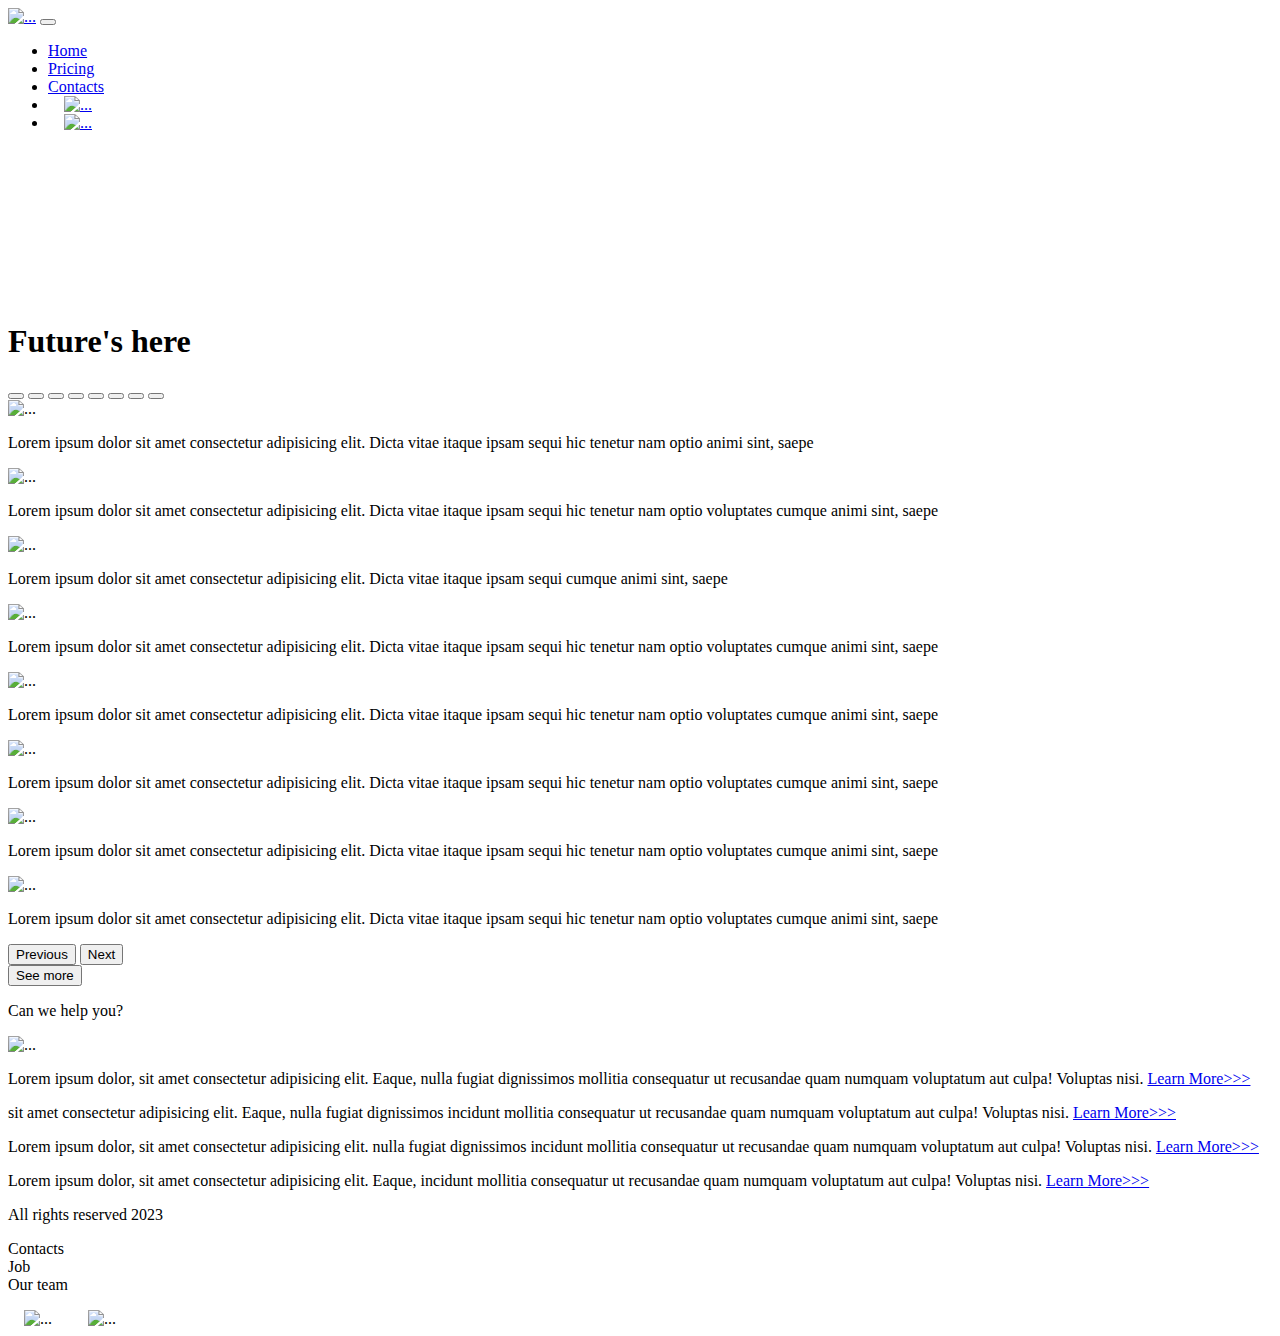
==== index.html @ bba1764e "Add files via upload" ====
<!DOCTYPE html>
<html lang="en">

<head>
  <meta charset="UTF-8">
  <meta http-equiv="X-UA-Compatible" content="IE=edge">
  <meta name="viewport" content="width=device-width, initial-scale=1.0">
  <link href="https://cdn.jsdelivr.net/npm/bootstrap@5.3.0/dist/css/bootstrap.min.css" rel="stylesheet"
    integrity="sha384-9ndCyUaIbzAi2FUVXJi0CjmCapSmO7SnpJef0486qhLnuZ2cdeRhO02iuK6FUUVM" crossorigin="anonymous">
  <link rel="stylesheet" href="source/styles/mycss.css">
  <link rel="stylesheet" href="source/styles/bgvideo.css">
  <link rel="apple-touch-icon" sizes="180x180" href="source/files/favicon_io/apple-touch-icon.png">
  <link rel="icon" type="image/png" sizes="32x32" href="source/files/favicon_io/favicon-32x32.png">
  <link rel="icon" type="image/png" sizes="16x16" href="source/files/favicon_io/favicon-16x16.png">
  <link rel="manifest" href="source/files/favicon_io/site.webmanifest">
  <title>HiT</title>
</head>

<body>
  <header>
    <nav class="navbar navbar-expand-lg bg-dark">
      <div class="container-fluid">
        <a class="navbar-brand" href="/"><img src="source/files/logo.png" alt="..."></a>
        <button class="navbar-toggler" type="button" data-bs-toggle="collapse" data-bs-target="#navbarNav"
          aria-controls="navbarNav" aria-expanded="false" aria-label="Toggle navigation">
          <span class="navbar-toggler-icon"></span>
        </button>
        <div class="collapse navbar-collapse" id="navbarNav">
          <ul class="navbar-nav">
            <li class="nav-item">
              <a class="nav-link active" aria-current="page" href="/">Home</a>
            </li>
            <li class="nav-item">
              <a class="nav-link" href="pricing.html">Pricing</a>
            </li>
            <li class="nav-item">
              <a class="nav-link" href="pricing.html">Contacts</a>
            </li>
            <li class="nav-item">
              <a class="nav-link" href="pricing.html"><img style="width: 30px; margin-inline: 1em;"
                  src="source/files/yt.png" alt="..."></a>
            </li>
            <li class="nav-item">
              <a class="nav-link" href="pricing.html"><img style="width: 27px; margin-inline: 1em;"
                  src="source/files/tg.png" alt="..."></a>
            </li>
          </ul>
        </div>
      </div>
    </nav>
  </header>

  <section>
    
    <div class="bgvideo">
      <video src="source/files/pexels_videos_1918465 (2160p).mp4" type="video/mp4" autoplay muted loop></video>
      <div class="effect"></div>
      <div class="video-text">
        <h1>Future's here</h1>
      </div>
    </div>

    <div class="container-fluid mt-4">
      <div class="row">
        <div class="col-lg-1">
        </div>
        <div class="col-lg-8 col-md-12">
          <div class="row">

            <div id="carouselExampleIndicators" class="carousel slide">
              <div class="carousel-indicators">
                <button type="button" data-bs-target="#carouselExampleIndicators" data-bs-slide-to="0" class="active"
                  aria-current="true" aria-label="Slide 1"></button>
                <button type="button" data-bs-target="#carouselExampleIndicators" data-bs-slide-to="1"
                  aria-label="Slide 2"></button>
                <button type="button" data-bs-target="#carouselExampleIndicators" data-bs-slide-to="2"
                  aria-label="Slide 3"></button>
                <button type="button" data-bs-target="#carouselExampleIndicators" data-bs-slide-to="3"
                  aria-label="Slide 4"></button>
                <button type="button" data-bs-target="#carouselExampleIndicators" data-bs-slide-to="4"
                  aria-label="Slide 5"></button>
                <button type="button" data-bs-target="#carouselExampleIndicators" data-bs-slide-to="5"
                  aria-label="Slide 6"></button>
                <button type="button" data-bs-target="#carouselExampleIndicators" data-bs-slide-to="6"
                  aria-label="Slide 7"></button>
                <button type="button" data-bs-target="#carouselExampleIndicators" data-bs-slide-to="7"
                  aria-label="Slide 8"></button>
              </div>
              <div class="carousel-inner">
                <div class="carousel-item active">
                  <div class="d-block w-100">
                    <div class="row">
                      <div class="col-lg-6 col-md-6">
                        <img src="source/images/controller.png" class="w-100" alt="...">
                      </div>
                      <div class="col-lg-6 col-md-6 slide-text">
                        <p>Lorem ipsum dolor sit amet consectetur adipisicing elit. Dicta vitae itaque ipsam sequi hic
                          tenetur nam optio animi sint, saepe </p>
                      </div>
                    </div>
                  </div>
                </div>
                <div class="carousel-item">
                  <div class="d-block w-100">
                    <div class="row">
                      <div class="col-lg-6 col-md-6">
                        <img src="source/images/laptop.png" class="w-100" alt="...">
                      </div>
                      <div class="col-lg-6 col-md-6 slide-text">
                        <p>Lorem ipsum dolor sit amet consectetur adipisicing elit. Dicta vitae itaque ipsam sequi hic
                          tenetur nam optio voluptates cumque animi sint, saepe </p>
                      </div>
                    </div>
                  </div>
                </div>
                <div class="carousel-item">
                  <div class="d-block w-100">
                    <div class="row">
                      <div class="col-lg-6 col-md-6">
                        <img src="source/images/other.png" class="w-100" alt="...">
                      </div>
                      <div class="col-lg-6 col-md-6 slide-text">
                        <p>Lorem ipsum dolor sit amet consectetur adipisicing elit. Dicta vitae itaque ipsam sequi
                          cumque animi sint, saepe </p>
                      </div>
                    </div>
                  </div>
                </div>
                <div class="carousel-item">
                  <div class="d-block w-100">
                    <div class="row">
                      <div class="col-lg-6 col-md-6">
                        <img src="source/images/gaming pc.png" class="w-100" alt="...">
                      </div>
                      <div class="col-lg-6 col-md-6 slide-text">
                        <p>Lorem ipsum dolor sit amet consectetur adipisicing elit. Dicta vitae itaque ipsam sequi hic
                          tenetur nam optio voluptates cumque animi sint, saepe </p>
                      </div>
                    </div>
                  </div>
                </div>
                <div class="carousel-item">
                  <div class="d-block w-100">
                    <div class="row">
                      <div class="col-lg-6 col-md-6">
                        <img src="source/images/gpu.png" class="w-100" alt="...">
                      </div>
                      <div class="col-lg-6 col-md-6 slide-text">
                        <p>Lorem ipsum dolor sit amet consectetur adipisicing elit. Dicta vitae itaque ipsam sequi hic
                          tenetur nam optio voluptates cumque animi sint, saepe </p>
                      </div>
                    </div>
                  </div>
                </div>
                <div class="carousel-item">
                  <div class="d-block w-100">
                    <div class="row">
                      <div class="col-lg-6 col-md-6">
                        <img src="source/images/vr.png" class="w-100" alt="...">
                      </div>
                      <div class="col-lg-6 col-md-6 slide-text">
                        <p>Lorem ipsum dolor sit amet consectetur adipisicing elit. Dicta vitae itaque ipsam sequi hic
                          tenetur nam optio voluptates cumque animi sint, saepe </p>
                      </div>
                    </div>
                  </div>
                </div>
                <div class="carousel-item">
                  <div class="d-block w-100">
                    <div class="row">
                      <div class="col-lg-6 col-md-6">
                        <img src="source/images/acc.png" class="w-100" alt="...">
                      </div>
                      <div class="col-lg-6 col-md-6 slide-text">
                        <p>Lorem ipsum dolor sit amet consectetur adipisicing elit. Dicta vitae itaque ipsam sequi hic
                          tenetur nam optio voluptates cumque animi sint, saepe </p>
                      </div>
                    </div>
                  </div>
                </div>
                <div class="carousel-item">
                  <div class="d-block w-100">
                    <div class="row">
                      <div class="col-lg-6 col-md-6">
                        <img src="source/images/cpu.png" class="w-100" alt="...">
                      </div>
                      <div class="col-lg-6 col-md-6 slide-text">
                        <p>Lorem ipsum dolor sit amet consectetur adipisicing elit. Dicta vitae itaque ipsam sequi hic
                          tenetur nam optio voluptates cumque animi sint, saepe </p>
                      </div>
                    </div>
                  </div>
                </div>
              </div>
              <button class="carousel-control-prev" type="button" data-bs-target="#carouselExampleIndicators"
                data-bs-slide="prev">
                <span class="carousel-control-prev-icon" aria-hidden="true"></span>
                <span class="visually-hidden">Previous</span>
              </button>
              <button class="carousel-control-next" type="button" data-bs-target="#carouselExampleIndicators"
                data-bs-slide="next">
                <span class="carousel-control-next-icon" aria-hidden="true"></span>
                <span class="visually-hidden">Next</span>
              </button>
            </div>
            <div class="col-lg-12 col-md-12 text-center mt-4">
              <button type="button" class="btn btn-outline-primary btn-lg my-4">See more</button>
            </div>
            <div class="col-lg-12 col-md-12 text-center mt-4">
              <p>Can we help you?</p>
            </div>
            <div class="col-lg-12 col-md-12 text-center">
              <img class="call-anim" style="width: 40px;" src="source/files/phone.png" alt="...">
            </div>
          </div>
        </div>
        <div class="col-lg-3 col-md-12">
          <div class="row px-2">
            <div class="col-lg-12 sidebar my-4">
              <p>Lorem ipsum dolor, sit amet consectetur adipisicing elit. Eaque, nulla fugiat dignissimos mollitia
                consequatur ut recusandae quam numquam voluptatum aut culpa! Voluptas nisi. <a href="#">Learn
                  More>>></a></p>
            </div>
            <div class="col-lg-12 sidebar my-4">
              <p>sit amet consectetur adipisicing elit. Eaque, nulla fugiat dignissimos incidunt
                mollitia consequatur ut recusandae quam numquam voluptatum aut culpa! Voluptas nisi. <a href="#">Learn
                  More>>></a></p>
            </div>
            <div class="col-lg-12 sidebar my-4">
              <p>Lorem ipsum dolor, sit amet consectetur adipisicing elit. nulla fugiat dignissimos incidunt mollitia
                consequatur ut recusandae quam numquam voluptatum aut culpa! Voluptas nisi. <a href="#">Learn
                  More>>></a></p>
            </div>
            <div class="col-lg-12 sidebar my-4">
              <p>Lorem ipsum dolor, sit amet consectetur adipisicing elit. Eaque, incidunt mollitia consequatur ut
                recusandae quam numquam voluptatum aut culpa! Voluptas nisi. <a href="#">Learn More>>></a></p>
            </div>
          </div>
        </div>
      </div>
    </div>
  </section>

  <footer class="mt-4">
    <div class="container-fluid">
      <div class="row">
        <div class="col-lg-4 col-md-12 footer-text text-center">
          <p> All rights reserved 2023</p>
        </div>
        <div class="col-lg-4 col-md-12 footer-text text-center">
          <p>Contacts<br>Job<br>Our team</p>
        </div>
        <div class="col-lg-4 col-md-12 media-links">
          <img style="width: 40px; margin-inline: 1em;" src="source/files/yt.png" alt="...">
          <img style="width: 40px; margin-inline: 1em;" src="source/files/tg.png" alt="...">
        </div>
      </div>
    </div>
  </footer>

  <script src="https://cdn.jsdelivr.net/npm/bootstrap@5.3.0/dist/js/bootstrap.bundle.min.js"
    integrity="sha384-geWF76RCwLtnZ8qwWowPQNguL3RmwHVBC9FhGdlKrxdiJJigb/j/68SIy3Te4Bkz"
    crossorigin="anonymous"></script>
</body>

</html>
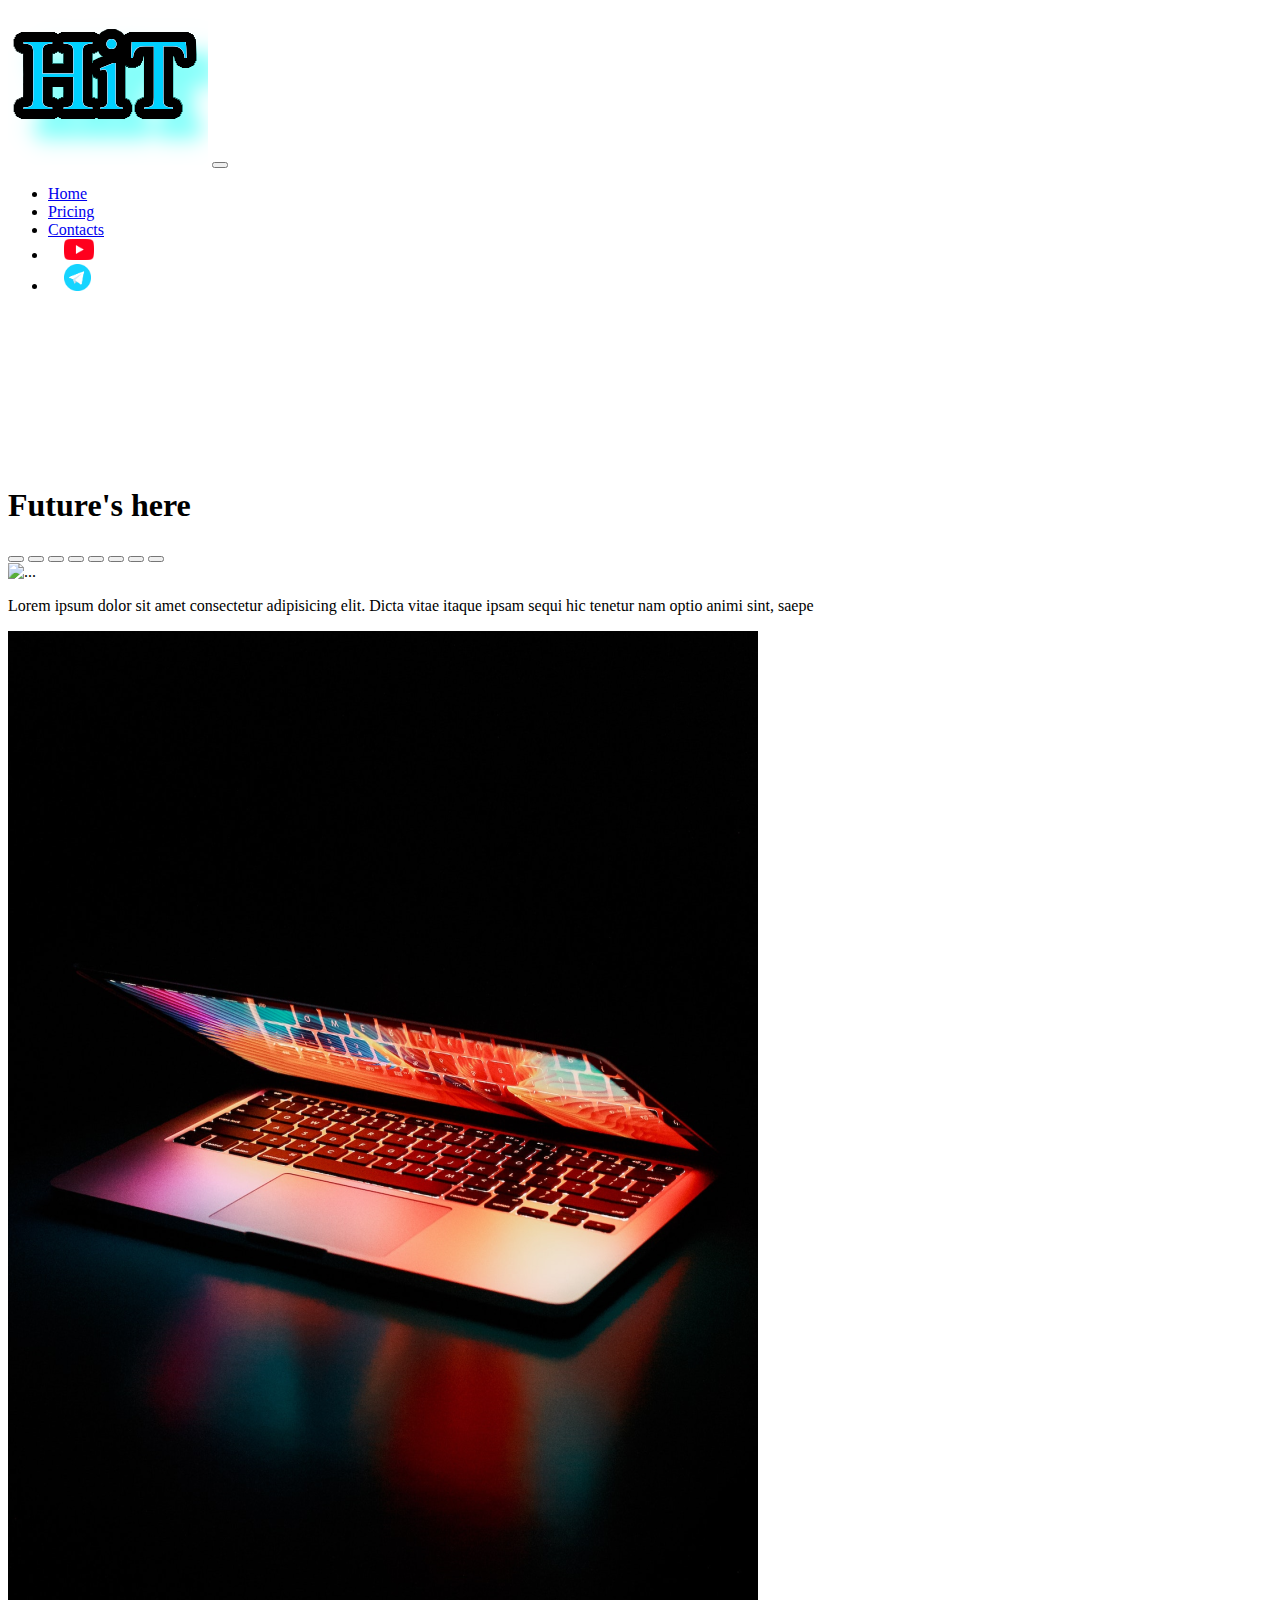
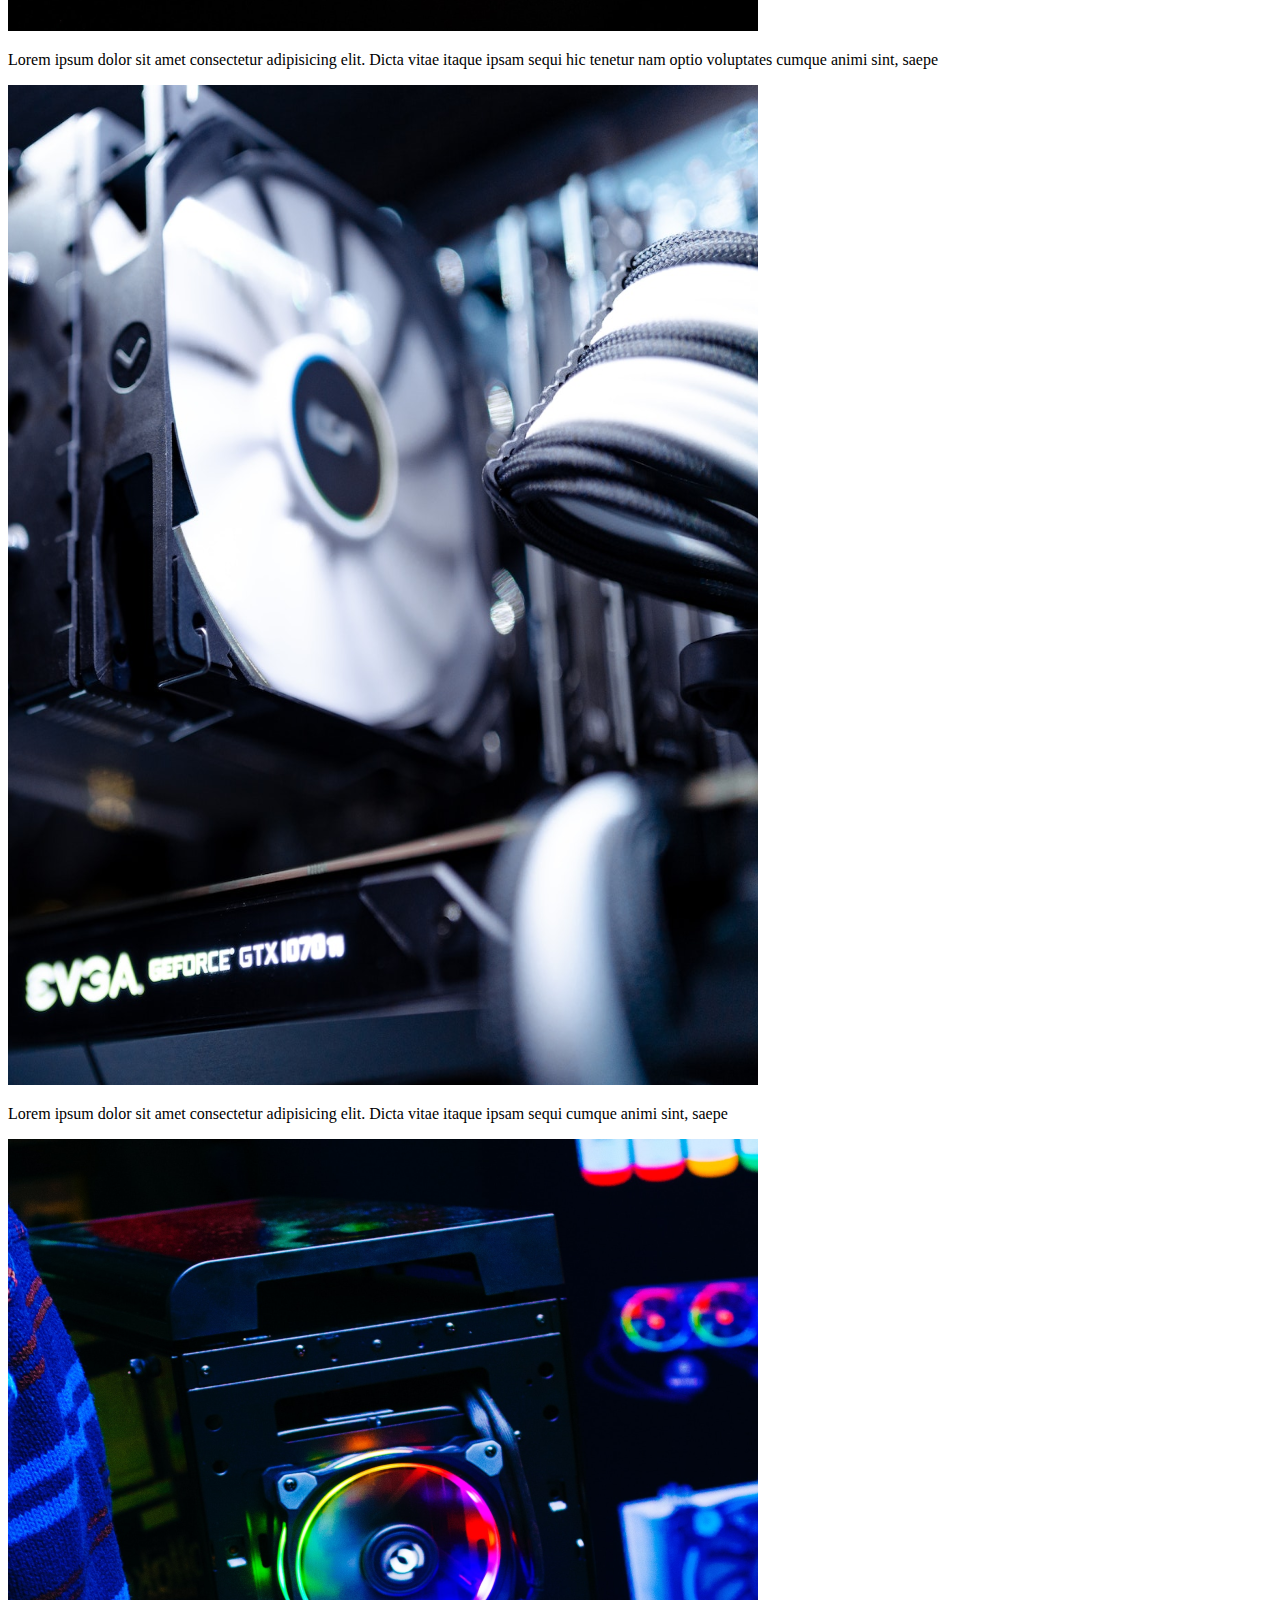
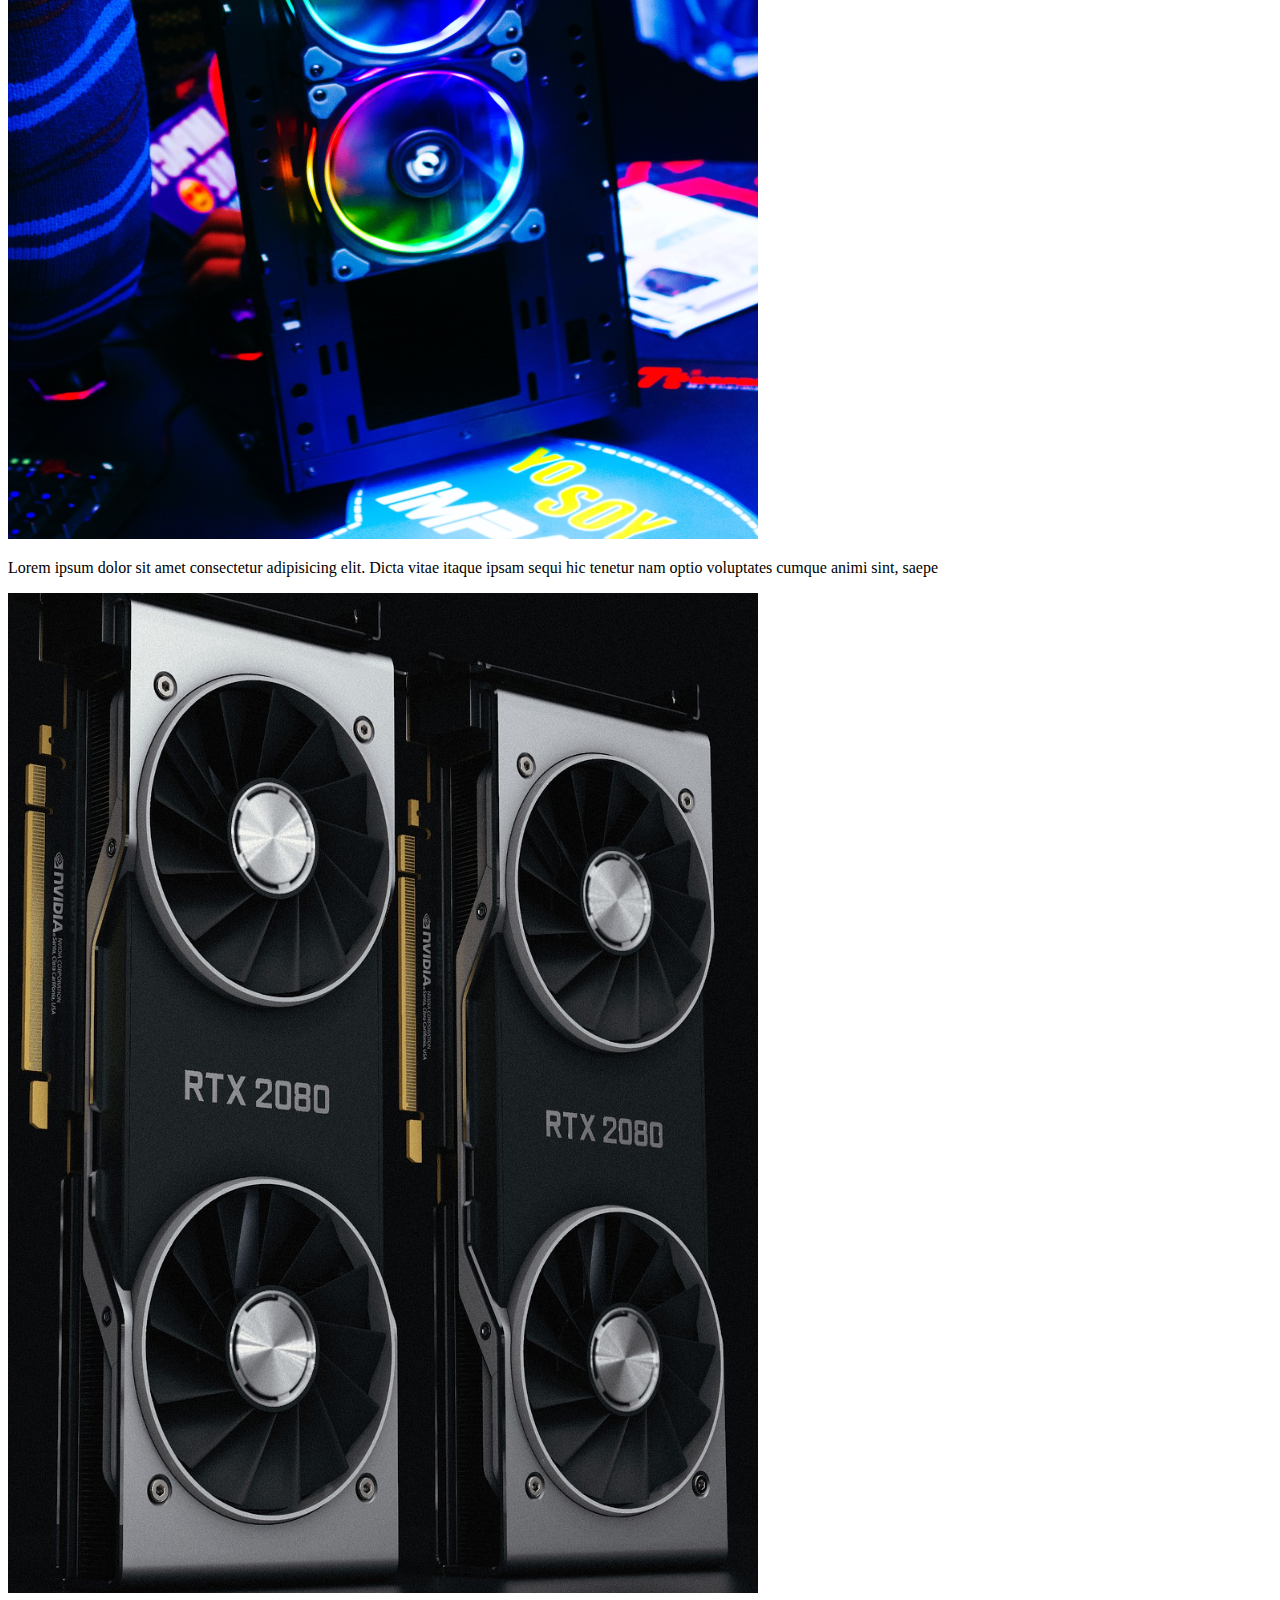
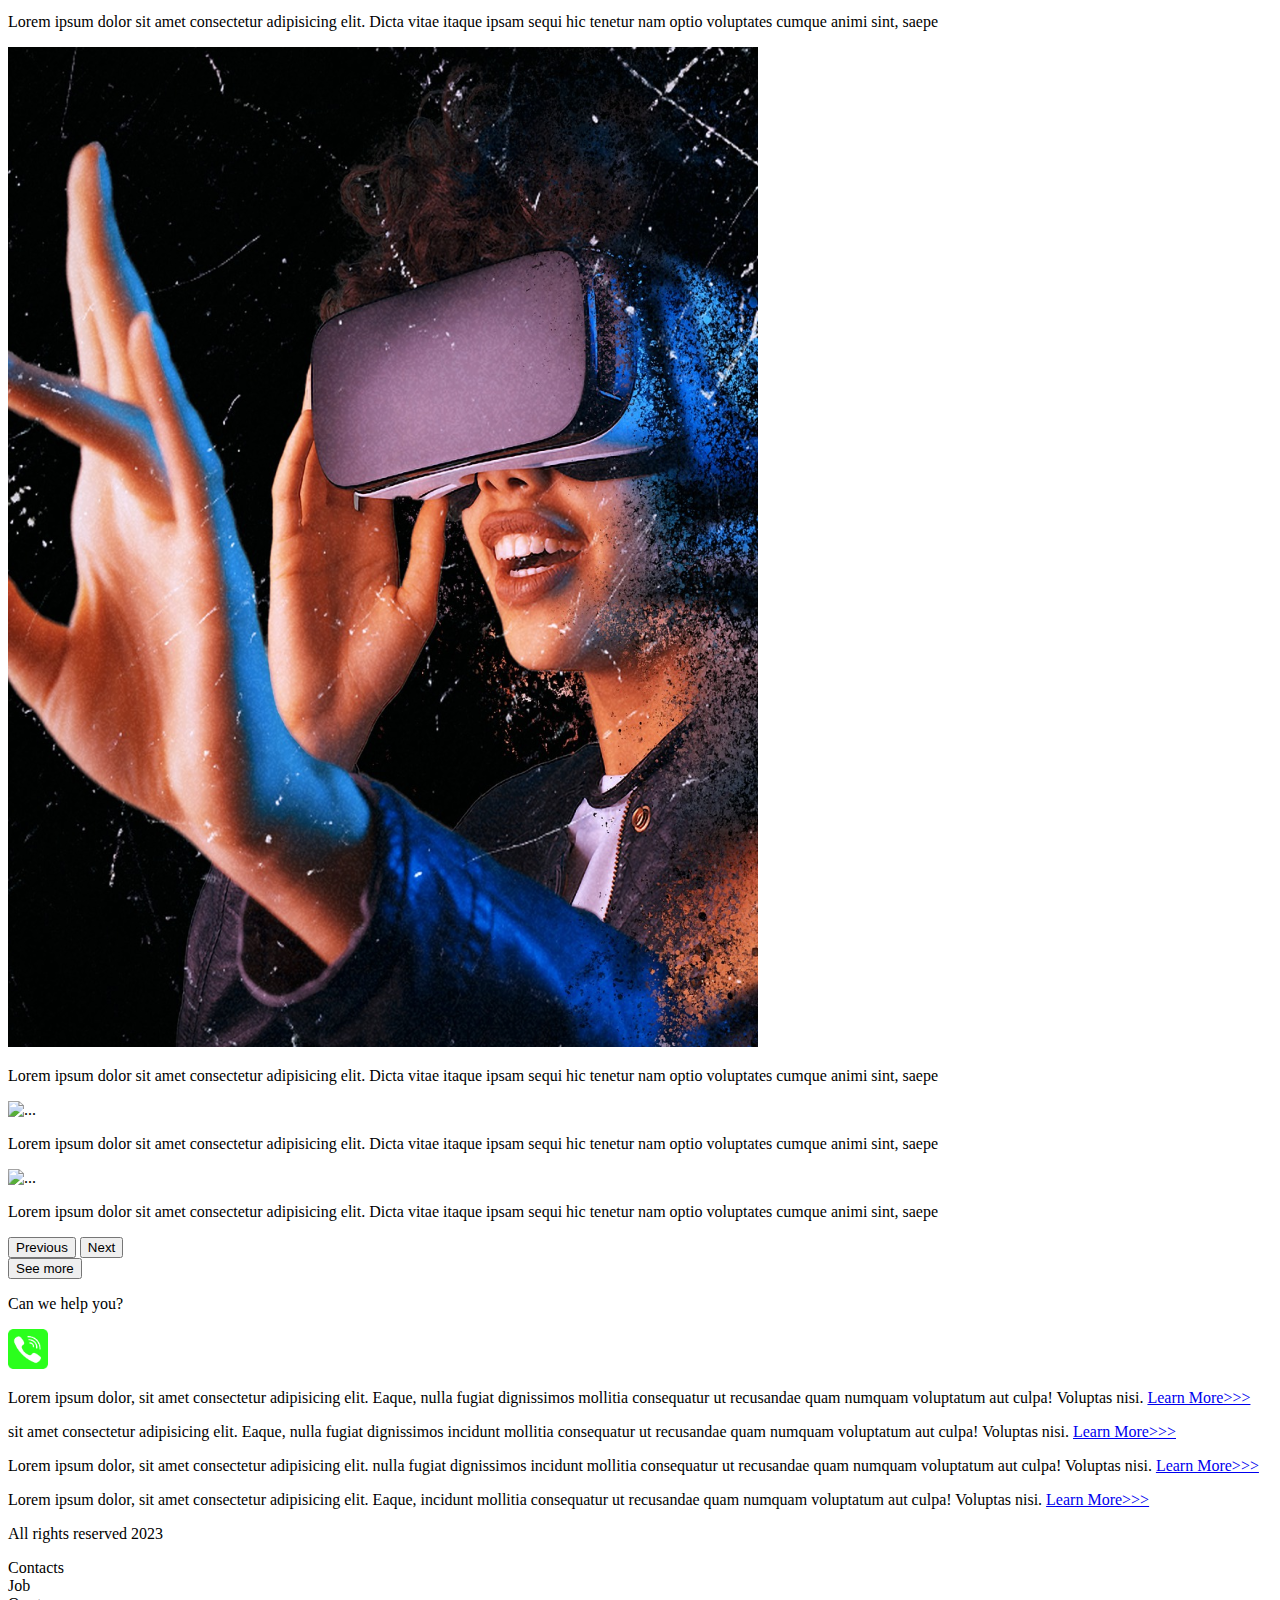
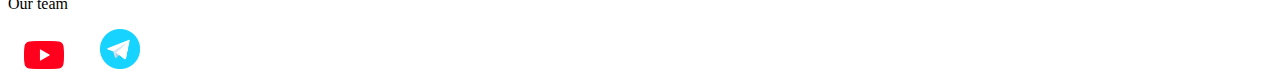
==== commit ef875f62: "Update index.html" ====
--- a/index.html
+++ b/index.html
@@ -20,7 +20,7 @@
   <header>
     <nav class="navbar navbar-expand-lg bg-dark">
       <div class="container-fluid">
-        <a class="navbar-brand" href="/"><img src="source/files/logo.png" alt="..."></a>
+        <a class="navbar-brand" href="/docs"><img src="source/files/logo.png" alt="..."></a>
         <button class="navbar-toggler" type="button" data-bs-toggle="collapse" data-bs-target="#navbarNav"
           aria-controls="navbarNav" aria-expanded="false" aria-label="Toggle navigation">
           <span class="navbar-toggler-icon"></span>
@@ -28,7 +28,7 @@
         <div class="collapse navbar-collapse" id="navbarNav">
           <ul class="navbar-nav">
             <li class="nav-item">
-              <a class="nav-link active" aria-current="page" href="/">Home</a>
+              <a class="nav-link active" aria-current="page" href="/docs">Home</a>
             </li>
             <li class="nav-item">
               <a class="nav-link" href="pricing.html">Pricing</a>
@@ -263,4 +263,4 @@
     crossorigin="anonymous"></script>
 </body>
 
-</html>+</html>
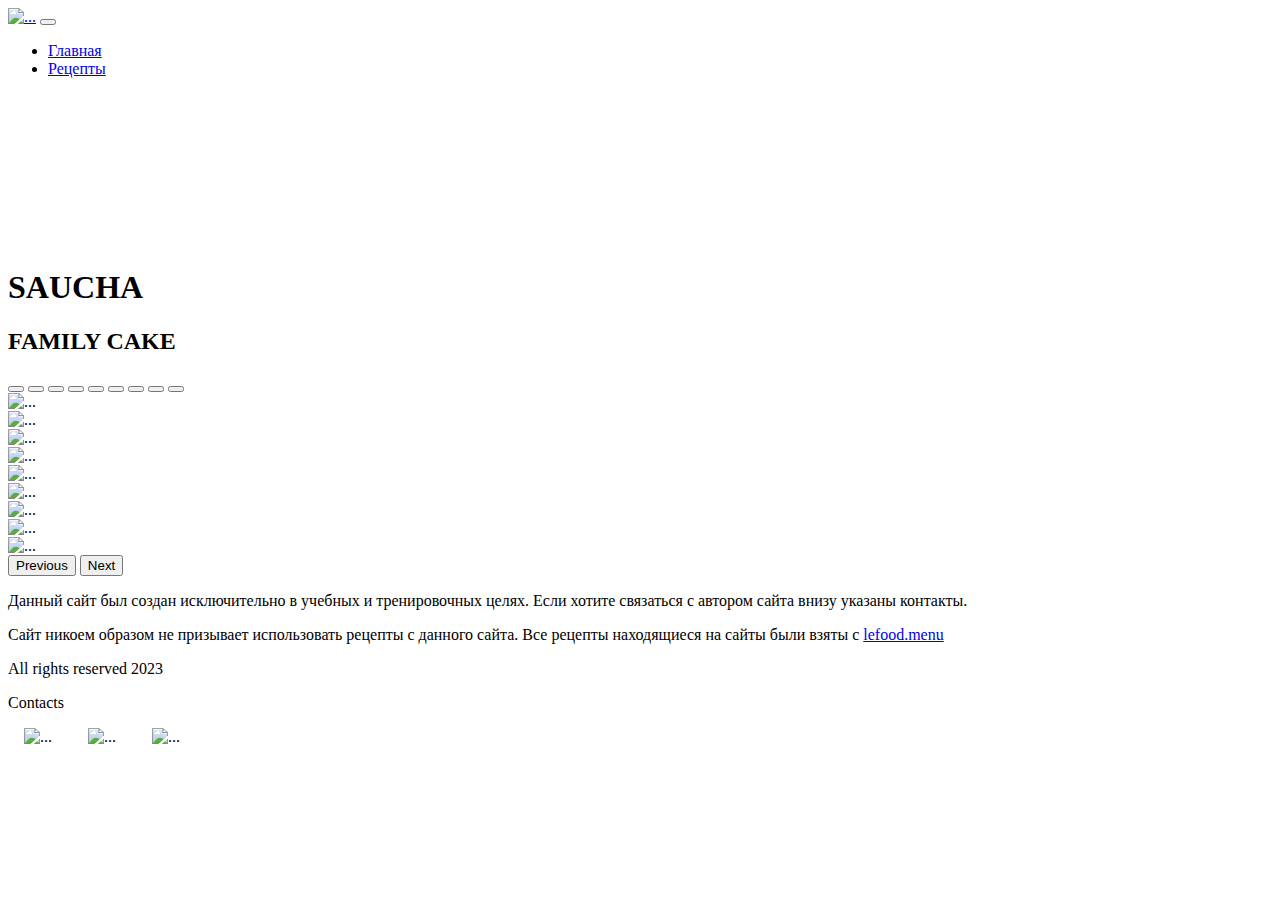
==== commit be24d9ad: "Add files via upload" ====
--- a/index.html
+++ b/index.html
@@ -13,14 +13,14 @@
   <link rel="icon" type="image/png" sizes="32x32" href="source/files/favicon_io/favicon-32x32.png">
   <link rel="icon" type="image/png" sizes="16x16" href="source/files/favicon_io/favicon-16x16.png">
   <link rel="manifest" href="source/files/favicon_io/site.webmanifest">
-  <title>HiT</title>
+  <title>SAUCHA</title>
 </head>
 
 <body>
   <header>
-    <nav class="navbar navbar-expand-lg bg-dark">
+    <nav class="navbar navbar-expand-lg nav-mystyle">
       <div class="container-fluid">
-        <a class="navbar-brand" href="/docs"><img src="source/files/logo.png" alt="..."></a>
+        <a class="navbar-brand" href="index.html"><img src="source/files/logo.png" alt="..."></a>
         <button class="navbar-toggler" type="button" data-bs-toggle="collapse" data-bs-target="#navbarNav"
           aria-controls="navbarNav" aria-expanded="false" aria-label="Toggle navigation">
           <span class="navbar-toggler-icon"></span>
@@ -28,21 +28,10 @@
         <div class="collapse navbar-collapse" id="navbarNav">
           <ul class="navbar-nav">
             <li class="nav-item">
-              <a class="nav-link active" aria-current="page" href="/docs">Home</a>
+              <a class="nav-link active" aria-current="page" href="index.html">Главная</a>
             </li>
             <li class="nav-item">
-              <a class="nav-link" href="pricing.html">Pricing</a>
-            </li>
-            <li class="nav-item">
-              <a class="nav-link" href="pricing.html">Contacts</a>
-            </li>
-            <li class="nav-item">
-              <a class="nav-link" href="pricing.html"><img style="width: 30px; margin-inline: 1em;"
-                  src="source/files/yt.png" alt="..."></a>
-            </li>
-            <li class="nav-item">
-              <a class="nav-link" href="pricing.html"><img style="width: 27px; margin-inline: 1em;"
-                  src="source/files/tg.png" alt="..."></a>
+              <a class="nav-link" href="pricing.html">Рецепты</a>
             </li>
           </ul>
         </div>
@@ -50,23 +39,21 @@
     </nav>
   </header>
 
-  <section>
-    
+  <section> 
     <div class="bgvideo">
-      <video src="source/files/pexels_videos_1918465 (2160p).mp4" type="video/mp4" autoplay muted loop></video>
+      <video src="source/files/video (1080p).mp4" type="video/mp4" autoplay muted loop></video>
       <div class="effect"></div>
       <div class="video-text">
-        <h1>Future's here</h1>
+        <h1 class="text-center vid-fon">SAUCHA</h1>
+        <H2 class="vid-fon">FAMILY CAKE</H2>
       </div>
     </div>
-
     <div class="container-fluid mt-4">
       <div class="row">
         <div class="col-lg-1">
         </div>
         <div class="col-lg-8 col-md-12">
           <div class="row">
-
             <div id="carouselExampleIndicators" class="carousel slide">
               <div class="carousel-indicators">
                 <button type="button" data-bs-target="#carouselExampleIndicators" data-bs-slide-to="0" class="active"
@@ -85,108 +72,87 @@
                   aria-label="Slide 7"></button>
                 <button type="button" data-bs-target="#carouselExampleIndicators" data-bs-slide-to="7"
                   aria-label="Slide 8"></button>
+                <button type="button" data-bs-target="#carouselExampleIndicators" data-bs-slide-to="8"
+                  aria-label="Slide 9"></button>
               </div>
               <div class="carousel-inner">
                 <div class="carousel-item active">
                   <div class="d-block w-100">
                     <div class="row">
-                      <div class="col-lg-6 col-md-6">
-                        <img src="source/images/controller.png" class="w-100" alt="...">
-                      </div>
-                      <div class="col-lg-6 col-md-6 slide-text">
-                        <p>Lorem ipsum dolor sit amet consectetur adipisicing elit. Dicta vitae itaque ipsam sequi hic
-                          tenetur nam optio animi sint, saepe </p>
-                      </div>
-                    </div>
-                  </div>
-                </div>
-                <div class="carousel-item">
-                  <div class="d-block w-100">
-                    <div class="row">
-                      <div class="col-lg-6 col-md-6">
-                        <img src="source/images/laptop.png" class="w-100" alt="...">
-                      </div>
-                      <div class="col-lg-6 col-md-6 slide-text">
-                        <p>Lorem ipsum dolor sit amet consectetur adipisicing elit. Dicta vitae itaque ipsam sequi hic
-                          tenetur nam optio voluptates cumque animi sint, saepe </p>
-                      </div>
-                    </div>
-                  </div>
-                </div>
-                <div class="carousel-item">
-                  <div class="d-block w-100">
-                    <div class="row">
-                      <div class="col-lg-6 col-md-6">
-                        <img src="source/images/other.png" class="w-100" alt="...">
-                      </div>
-                      <div class="col-lg-6 col-md-6 slide-text">
-                        <p>Lorem ipsum dolor sit amet consectetur adipisicing elit. Dicta vitae itaque ipsam sequi
-                          cumque animi sint, saepe </p>
-                      </div>
-                    </div>
-                  </div>
-                </div>
-                <div class="carousel-item">
-                  <div class="d-block w-100">
-                    <div class="row">
-                      <div class="col-lg-6 col-md-6">
-                        <img src="source/images/gaming pc.png" class="w-100" alt="...">
-                      </div>
-                      <div class="col-lg-6 col-md-6 slide-text">
-                        <p>Lorem ipsum dolor sit amet consectetur adipisicing elit. Dicta vitae itaque ipsam sequi hic
-                          tenetur nam optio voluptates cumque animi sint, saepe </p>
-                      </div>
-                    </div>
-                  </div>
-                </div>
-                <div class="carousel-item">
-                  <div class="d-block w-100">
-                    <div class="row">
-                      <div class="col-lg-6 col-md-6">
-                        <img src="source/images/gpu.png" class="w-100" alt="...">
-                      </div>
-                      <div class="col-lg-6 col-md-6 slide-text">
-                        <p>Lorem ipsum dolor sit amet consectetur adipisicing elit. Dicta vitae itaque ipsam sequi hic
-                          tenetur nam optio voluptates cumque animi sint, saepe </p>
-                      </div>
-                    </div>
-                  </div>
-                </div>
-                <div class="carousel-item">
-                  <div class="d-block w-100">
-                    <div class="row">
-                      <div class="col-lg-6 col-md-6">
-                        <img src="source/images/vr.png" class="w-100" alt="...">
-                      </div>
-                      <div class="col-lg-6 col-md-6 slide-text">
-                        <p>Lorem ipsum dolor sit amet consectetur adipisicing elit. Dicta vitae itaque ipsam sequi hic
-                          tenetur nam optio voluptates cumque animi sint, saepe </p>
-                      </div>
-                    </div>
-                  </div>
-                </div>
-                <div class="carousel-item">
-                  <div class="d-block w-100">
-                    <div class="row">
-                      <div class="col-lg-6 col-md-6">
-                        <img src="source/images/acc.png" class="w-100" alt="...">
-                      </div>
-                      <div class="col-lg-6 col-md-6 slide-text">
-                        <p>Lorem ipsum dolor sit amet consectetur adipisicing elit. Dicta vitae itaque ipsam sequi hic
-                          tenetur nam optio voluptates cumque animi sint, saepe </p>
-                      </div>
-                    </div>
-                  </div>
-                </div>
-                <div class="carousel-item">
-                  <div class="d-block w-100">
-                    <div class="row">
-                      <div class="col-lg-6 col-md-6">
-                        <img src="source/images/cpu.png" class="w-100" alt="...">
-                      </div>
-                      <div class="col-lg-6 col-md-6 slide-text">
-                        <p>Lorem ipsum dolor sit amet consectetur adipisicing elit. Dicta vitae itaque ipsam sequi hic
-                          tenetur nam optio voluptates cumque animi sint, saepe </p>
+                      <div class="col-lg-12 col-md-12">
+                        <img src="source/images/Торты/cho.jpg" class="w-100" alt="...">
+                      </div>
+                    </div>
+                  </div>
+                </div>
+                <div class="carousel-item">
+                  <div class="d-block w-100">
+                    <div class="row">
+                      <div class="col-lg-12 col-md-12">
+                        <img src="source/images/Коктейли/mel.jpg" class="w-100" alt="...">
+                      </div>
+                    </div>
+                  </div>
+                </div>
+                <div class="carousel-item">
+                  <div class="d-block w-100">
+                    <div class="row">
+                      <div class="col-lg-12 col-md-12">
+                        <img src="source/images/Торты/ape.jpg" class="w-100" alt="...">
+                      </div>
+                    </div>
+                  </div>
+                </div>
+                <div class="carousel-item">
+                  <div class="d-block w-100">
+                    <div class="row">
+                      <div class="col-lg-12 col-md-12">
+                        <img src="source/images/Чизкейки/bes.jpg" class="w-100" alt="...">
+                      </div>
+                    </div>
+                  </div>
+                </div>
+                <div class="carousel-item">
+                  <div class="d-block w-100">
+                    <div class="row">
+                      <div class="col-lg-12 col-md-12">
+                        <img src="source/images/Коктейли/col.jpg" class="w-100" alt="...">
+                      </div>
+                    </div>
+                  </div>
+                </div>
+                <div class="carousel-item">
+                  <div class="d-block w-100">
+                    <div class="row">
+                      <div class="col-lg-12 col-md 12">
+                        <img src="source/images/Чизкейки/chi.jpg" class="w-100" alt="...">
+                      </div>
+                    </div>
+                  </div>
+                </div>
+                <div class="carousel-item">
+                  <div class="d-block w-100">
+                    <div class="row">
+                      <div class="col-lg-12 col-md-12">
+                        <img src="source/images/Чизкейки/whi.jpg" class="w-100" alt="...">
+                      </div>
+                    </div>
+                  </div>
+                </div>
+                <div class="carousel-item">
+                  <div class="d-block w-100">
+                    <div class="row">
+                      <div class="col-lg-12 col-md-12">
+                        <img src="source/images/Коктейли/lim.jpg" class="w-100" alt="...">
+                      </div>
+                    </div>
+                  </div>
+                </div>
+                <div class="carousel-item">
+                  <div class="d-block w-100">
+                    <div class="row">
+                      <div class="col-lg-12 col-md-12">
+                        <img src="source/images/Торты/fis.jpg" class="w-100" alt="...">
                       </div>
                     </div>
                   </div>
@@ -203,37 +169,16 @@
                 <span class="visually-hidden">Next</span>
               </button>
             </div>
-            <div class="col-lg-12 col-md-12 text-center mt-4">
-              <button type="button" class="btn btn-outline-primary btn-lg my-4">See more</button>
-            </div>
-            <div class="col-lg-12 col-md-12 text-center mt-4">
-              <p>Can we help you?</p>
-            </div>
-            <div class="col-lg-12 col-md-12 text-center">
-              <img class="call-anim" style="width: 40px;" src="source/files/phone.png" alt="...">
-            </div>
           </div>
         </div>
         <div class="col-lg-3 col-md-12">
-          <div class="row px-2">
-            <div class="col-lg-12 sidebar my-4">
-              <p>Lorem ipsum dolor, sit amet consectetur adipisicing elit. Eaque, nulla fugiat dignissimos mollitia
-                consequatur ut recusandae quam numquam voluptatum aut culpa! Voluptas nisi. <a href="#">Learn
-                  More>>></a></p>
-            </div>
-            <div class="col-lg-12 sidebar my-4">
-              <p>sit amet consectetur adipisicing elit. Eaque, nulla fugiat dignissimos incidunt
-                mollitia consequatur ut recusandae quam numquam voluptatum aut culpa! Voluptas nisi. <a href="#">Learn
-                  More>>></a></p>
-            </div>
-            <div class="col-lg-12 sidebar my-4">
-              <p>Lorem ipsum dolor, sit amet consectetur adipisicing elit. nulla fugiat dignissimos incidunt mollitia
-                consequatur ut recusandae quam numquam voluptatum aut culpa! Voluptas nisi. <a href="#">Learn
-                  More>>></a></p>
-            </div>
-            <div class="col-lg-12 sidebar my-4">
-              <p>Lorem ipsum dolor, sit amet consectetur adipisicing elit. Eaque, incidunt mollitia consequatur ut
-                recusandae quam numquam voluptatum aut culpa! Voluptas nisi. <a href="#">Learn More>>></a></p>
+          <div class="row px-6">
+            <div class="col-lg-12 sidebar my-2 text-center fot-text2">
+              <p fot-text2>Данный сайт был создан исключительно в учебных и тренировочных целях. Если хотите связаться с автором сайта внизу указаны контакты.</p>
+            </div>
+            <div class="col-lg-12 sidebar my-2 text-center fot-text2">
+              <p>Сайт никоем образом не призывает использовать рецепты с данного сайта. Все рецепты находящиеся на сайты были взяты с <a href="#">lefood.menu</a></p>
+            </div>
             </div>
           </div>
         </div>
@@ -244,15 +189,16 @@
   <footer class="mt-4">
     <div class="container-fluid">
       <div class="row">
-        <div class="col-lg-4 col-md-12 footer-text text-center">
-          <p> All rights reserved 2023</p>
-        </div>
-        <div class="col-lg-4 col-md-12 footer-text text-center">
-          <p>Contacts<br>Job<br>Our team</p>
-        </div>
-        <div class="col-lg-4 col-md-12 media-links">
-          <img style="width: 40px; margin-inline: 1em;" src="source/files/yt.png" alt="...">
-          <img style="width: 40px; margin-inline: 1em;" src="source/files/tg.png" alt="...">
+        <div class="col-lg-4 col-md-4 footer-text text-center">
+          <p class="text-down"> All rights reserved 2023</p>
+        </div>
+        <div class="col-lg-4 col-md-4 footer-text text-center">
+          <p class="text-down2">Contacts</p>
+        </div>
+        <div class="col-lg-4 col-md-4 mb-4 mt-4 media-links ">
+          <img style="width: 40px; margin-inline: 1em;" src="source/files/Новая папка/imo.png" alt="...">
+          <img style="width: 40px; margin-inline: 1em;" src="source/files/Новая папка/inst.png" alt="...">
+          <img style="width: 40px; margin-inline: 1em;" src="source/files/Новая папка/ph.png" alt="...">
         </div>
       </div>
     </div>
@@ -263,4 +209,4 @@
     crossorigin="anonymous"></script>
 </body>
 
-</html>
+</html>